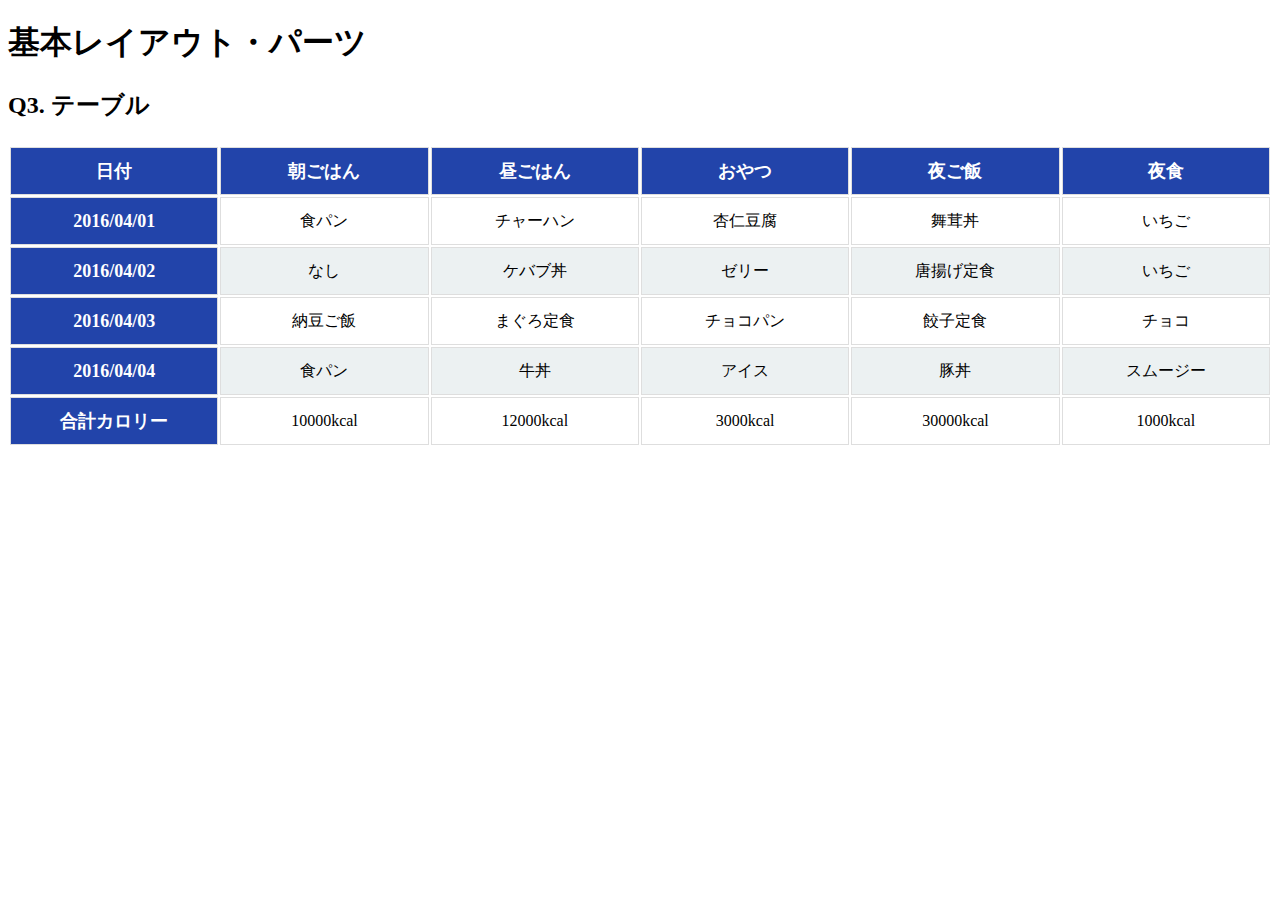
==== layout_parts/q3/index.html @ b95ec7e6 "Q3の回答が完成しました。 ただ、画面サイズが小さい時「2016/04/01」「2016/04/02」「2016/04/03」「2016/04/04」のレイアウトにずれがあります。 原因不明です。" ====
<!DOCTYPE html>
<html>
  <head>
    <meta charset="utf-8">
    <meta http-equiv="X-UA-Compatible" content="IE=edge">
    <meta name="viewport" content="width=device-width, initial-scale=1.0, maximum-scale=1.0, user-scalable=no">
    <meta name="format-detection" content="telephone=no">
    <title>基本レイアウト・パーツ</title>
    <link rel="stylesheet" href="http://gizumo-inc.github.io/sample/front-lesson/layout_parts_new/assets/css/reset.css">
    <link rel="stylesheet" href="http://gizumo-inc.github.io/sample/front-lesson/layout_parts_new/assets/css/base.css">
    <link rel="stylesheet" href="css/style.css">
  </head>
  <body>
    <div class="wrapper">
      <h1 class="title">基本レイアウト・パーツ</h1>
      <h2 class="headline">
        <p class="headline__text">Q3. テーブル</p>
      </h2>
      <div class="box">
        <!--
             tableタグを使って表をつくってもらいます。
             tableタグ内では使っていいタグと使っていい順序というものが決まっています。
             それを検索しながら当てはめてください。

             背景色が青いセルのfont-sizeは18pxでline-heightが26pxです。
             それ以外のセルはfont-sizeが16pxでline-heightが22pxです。

             ■この問題で使う大事なプロパティ
             ・table-layout

             ■この問題で使う大事な擬似要素
             ・:nth-child
             ・:first-child
             ・:last-child

             ■必須ではないけど使えると便利な擬似要素
             ・:not
        -->
        <!-- 回答はクラスq3の要素の中に書いてね -->
        <!-- すでについてるクラスにはstyleを指定しない。styleをつける場合は自分で新たにクラスをつけること -->
        <div class="q3 main_table">
          <table>
            <tr>
              <th>日付</th><th>朝ごはん</th><th>昼ごはん</th><th>おやつ</th><th>夜ご飯</th><th>夜食</th>
            </tr>
            <tr>
              <th>2016/04/01</th><td>食パン</td><td>チャーハン</td><td>杏仁豆腐</td><td>舞茸丼</td><td>いちご</td>
            </tr>
            <tr>
              <th>2016/04/02</th><td>なし</td><td>ケバブ丼</td><td>ゼリー</td><td>唐揚げ定食</td><td>いちご</td>
            </tr>
            <tr>
              <th>2016/04/03</th><td>納豆ご飯</td><td>まぐろ定食</td><td>チョコパン</td><td>餃子定食</td><td>チョコ</td>
            </tr>
            <tr>
              <th>2016/04/04</th><td>食パン</td><td>牛丼</td><td>アイス</td><td>豚丼</td><td>スムージー</td>
            </tr>
            <tr>
              <th>合計カロリー</th><td>10000kcal</td><td>12000kcal</td><td>3000kcal</td><td>30000kcal</td><td>1000kcal</td>
            </tr>
          </table>

        </div>
        <!-- 回答はクラスq3の要素の中に書いてね -->
      </div>
    </div>
  </body>
</html>
---- layout_parts/q3/css/style.css ----
@charset "UTF-8";

/* 回答はここに書いてね */
table {
  width: 100%;
  table-layout: fixed;
}

th,td {
  padding: 10px 0;
  border: solid #dedede 1px;
  text-align: center;
  vertical-align: middle;
}

th {
  color: #fff;
  font-size: 18px;
  line-height: 26px;
  background-color: #2244aa;
}

td {
  font-size: 16px;
  line-height: 22px;
}

tr:nth-child(odd) {
  background-color: #ecf1f2;
}

tr:last-child {
  border-top: dashed #000 2px;
}


/* 回答はここに書いてね */
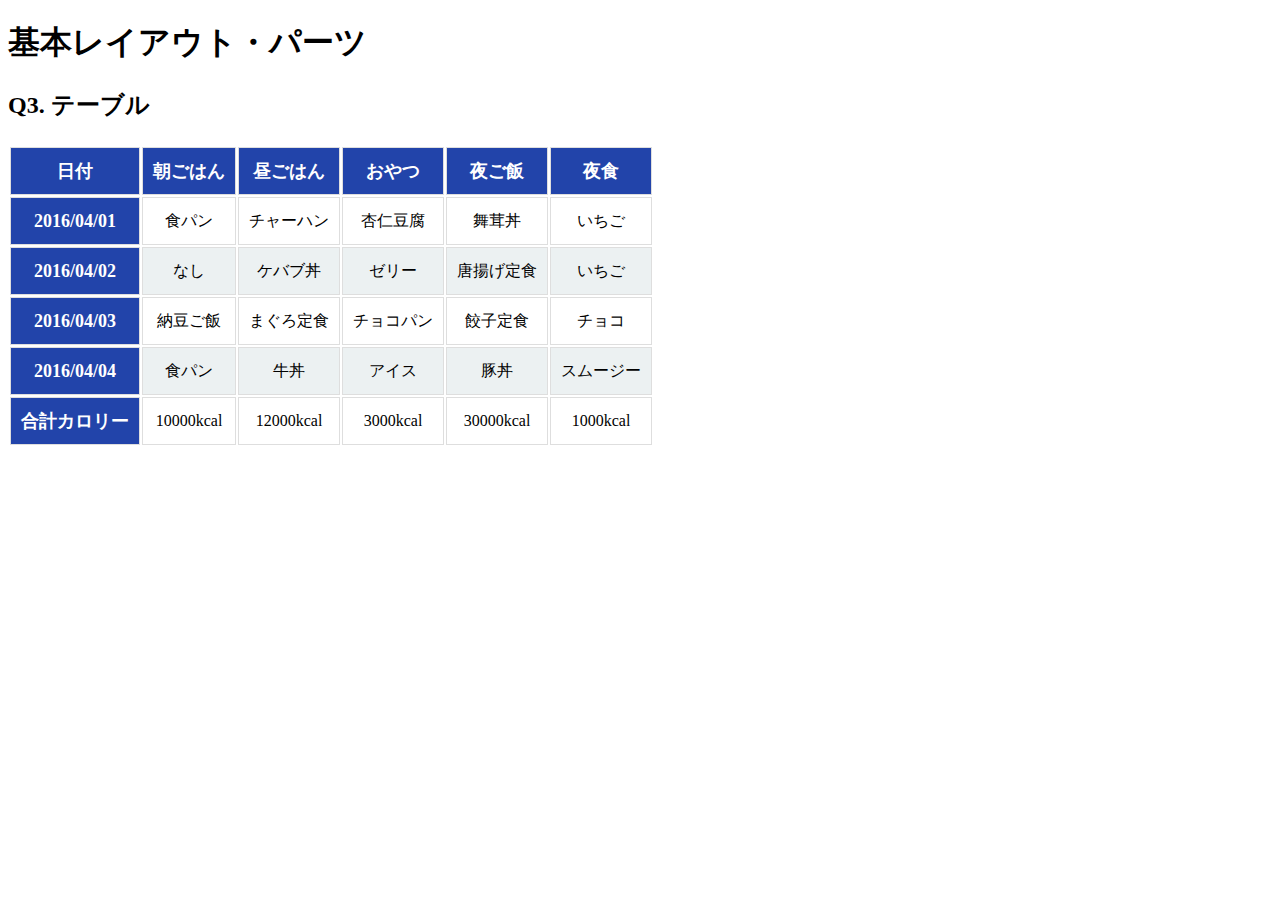
==== commit 562e5914: "Q3のtableにclassを付与しました。" ====
--- a/layout_parts/q3/index.html
+++ b/layout_parts/q3/index.html
@@ -39,7 +39,7 @@
         <!-- 回答はクラスq3の要素の中に書いてね -->
         <!-- すでについてるクラスにはstyleを指定しない。styleをつける場合は自分で新たにクラスをつけること -->
         <div class="q3 main_table">
-          <table>
+          <table class="calorie">
             <tr>
               <th>日付</th><th>朝ごはん</th><th>昼ごはん</th><th>おやつ</th><th>夜ご飯</th><th>夜食</th>
             </tr>
--- a/layout_parts/q3/css/style.css
+++ b/layout_parts/q3/css/style.css
@@ -1,35 +1,35 @@
 @charset "UTF-8";
 
 /* 回答はここに書いてね */
-table {
+.calorie table {
   width: 100%;
   table-layout: fixed;
 }
 
-th,td {
-  padding: 10px 0;
+.calorie th,td {
+  padding: 10px;
   border: solid #dedede 1px;
   text-align: center;
   vertical-align: middle;
 }
 
-th {
+.calorie th {
   color: #fff;
   font-size: 18px;
   line-height: 26px;
   background-color: #2244aa;
 }
 
-td {
+.calorie td {
   font-size: 16px;
   line-height: 22px;
 }
 
-tr:nth-child(odd) {
+.calorie tr:nth-child(odd) {
   background-color: #ecf1f2;
 }
 
-tr:last-child {
+.calorie tr:last-child {
   border-top: dashed #000 2px;
 }
 
